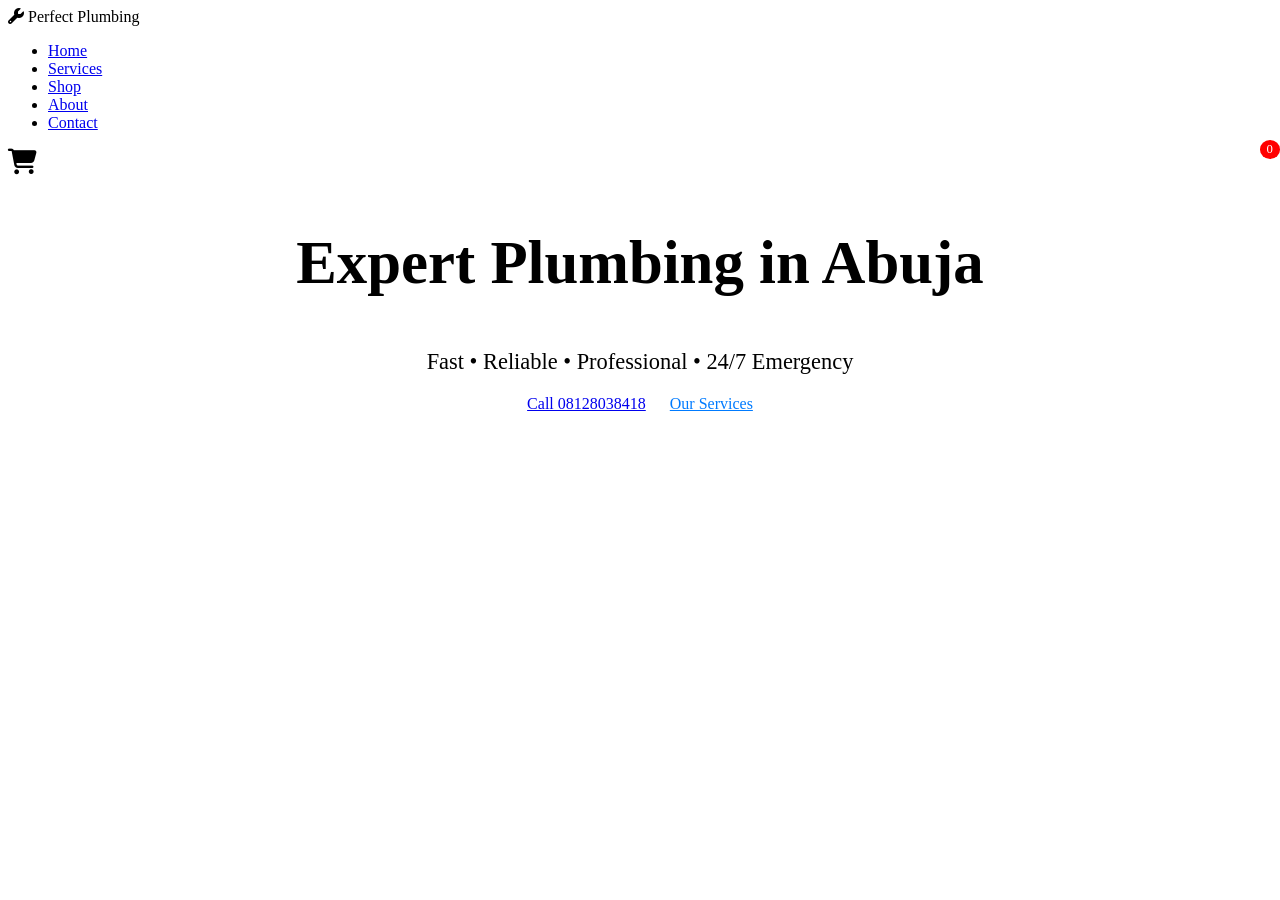
==== index.html @ 5441047f "Create index.html" ====
<!DOCTYPE html>
<html lang="en">
<head>
    <meta charset="UTF-8">
    <meta name="viewport" content="width=device-width, initial-scale=1.0">
    <title>Perfect Plumbing Services - Abuja</title>
    <link rel="stylesheet" href="styles.css">
    <link rel="stylesheet" href="https://cdnjs.cloudflare.com/ajax/libs/font-awesome/6.5.0/css/all.min.css">
</head>
<body>
    <header>
        <nav>
            <div class="logo"><i class="fas fa-wrench"></i> Perfect Plumbing</div>
            <ul class="nav-links">
                <li><a href="index.html">Home</a></li>
                <li><a href="services.html">Services</a></li>
                <li><a href="shop.html">Shop</a></li>
                <li><a href="about.html">About</a></li>
                <li><a href="contact.html">Contact</a></li>
            </ul>
            <div onclick="toggleCart()" style="cursor:pointer; position:relative; font-size:1.6rem;">
                <i class="fas fa-shopping-cart"></i>
                <span id="cart-count" style="position:absolute;top:-8px;right:-8px;background:#ff0000;color:white;border-radius:50%;padding:2px 7px;font-size:0.8rem;">0</span>
            </div>
        </nav>
    </header>

    <section class="hero">
        <div class="container" style="text-align:center;">
            <h1 style="font-size:3.8rem;">Expert Plumbing in Abuja</h1>
            <p style="font-size:1.4rem; margin:20px 0;">Fast • Reliable • Professional • 24/7 Emergency</p>
            <a href="tel:08128038418" class="cta-btn" style="margin:10px;">Call 08128038418</a>
            <a href="services.html" class="cta-btn" style="background:white;color:#007bff;margin:10px;">Our Services</a>
        </div>
    </section>

    <!-- More content can be added here -->
    <footer><!-- footer content same as before --></footer>

    <script src="script.js"></script>
</body>
</html>
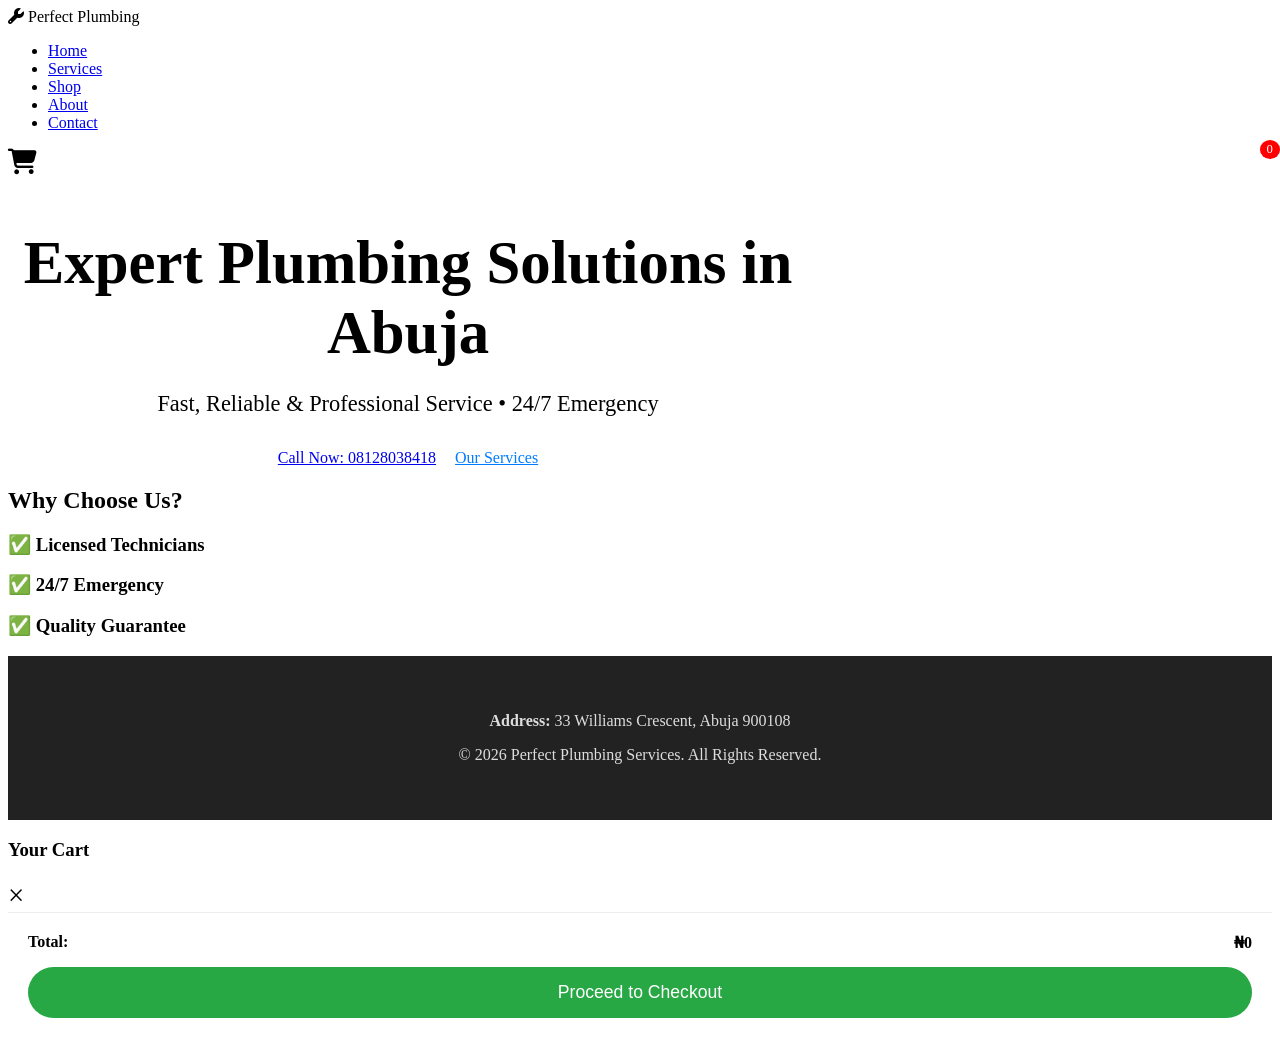
==== commit 520863b9: "Update index.html" ====
--- a/index.html
+++ b/index.html
@@ -12,7 +12,7 @@
         <nav>
             <div class="logo"><i class="fas fa-wrench"></i> Perfect Plumbing</div>
             <ul class="nav-links">
-                <li><a href="index.html">Home</a></li>
+                <li><a href="index.html" class="active">Home</a></li>
                 <li><a href="services.html">Services</a></li>
                 <li><a href="shop.html">Shop</a></li>
                 <li><a href="about.html">About</a></li>
@@ -26,16 +26,45 @@
     </header>
 
     <section class="hero">
-        <div class="container" style="text-align:center;">
-            <h1 style="font-size:3.8rem;">Expert Plumbing in Abuja</h1>
-            <p style="font-size:1.4rem; margin:20px 0;">Fast • Reliable • Professional • 24/7 Emergency</p>
-            <a href="tel:08128038418" class="cta-btn" style="margin:10px;">Call 08128038418</a>
-            <a href="services.html" class="cta-btn" style="background:white;color:#007bff;margin:10px;">Our Services</a>
+        <div class="container" style="text-align:center; max-width:800px;">
+            <h1 style="font-size:3.8rem; margin-bottom:1rem;">Expert Plumbing Solutions in Abuja</h1>
+            <p style="font-size:1.4rem; margin-bottom:2rem;">Fast, Reliable & Professional Service • 24/7 Emergency</p>
+            <a href="tel:08128038418" class="cta-btn">Call Now: 08128038418</a>
+            <a href="services.html" class="cta-btn" style="background:white; color:#007bff; margin-left:15px;">Our Services</a>
         </div>
     </section>
 
-    <!-- More content can be added here -->
-    <footer><!-- footer content same as before --></footer>
+    <section>
+        <div class="container">
+            <h2>Why Choose Us?</h2>
+            <div class="grid">
+                <div class="card"><div class="card-body"><h3>✅ Licensed Technicians</h3></div></div>
+                <div class="card"><div class="card-body"><h3>✅ 24/7 Emergency</h3></div></div>
+                <div class="card"><div class="card-body"><h3>✅ Quality Guarantee</h3></div></div>
+            </div>
+        </div>
+    </section>
+
+    <footer style="background:#222; color:#ddd; text-align:center; padding:40px 20px;">
+        <p><strong>Address:</strong> 33 Williams Crescent, Abuja 900108</p>
+        <p>&copy; 2026 Perfect Plumbing Services. All Rights Reserved.</p>
+    </footer>
+
+    <!-- Shopping Cart -->
+    <div id="cart" class="cart">
+        <div class="cart-header">
+            <h3>Your Cart</h3>
+            <span onclick="toggleCart()" style="cursor:pointer; font-size:1.8rem;">×</span>
+        </div>
+        <div id="cart-items"></div>
+        <div style="padding:20px; border-top:1px solid #eee;">
+            <div style="display:flex; justify-content:space-between; font-weight:bold; margin-bottom:15px;">
+                <span>Total:</span>
+                <span id="cart-total">₦0</span>
+            </div>
+            <button onclick="checkout()" style="width:100%; padding:15px; background:#28a745; color:white; border:none; border-radius:50px; font-size:1.1rem;">Proceed to Checkout</button>
+        </div>
+    </div>
 
     <script src="script.js"></script>
 </body>
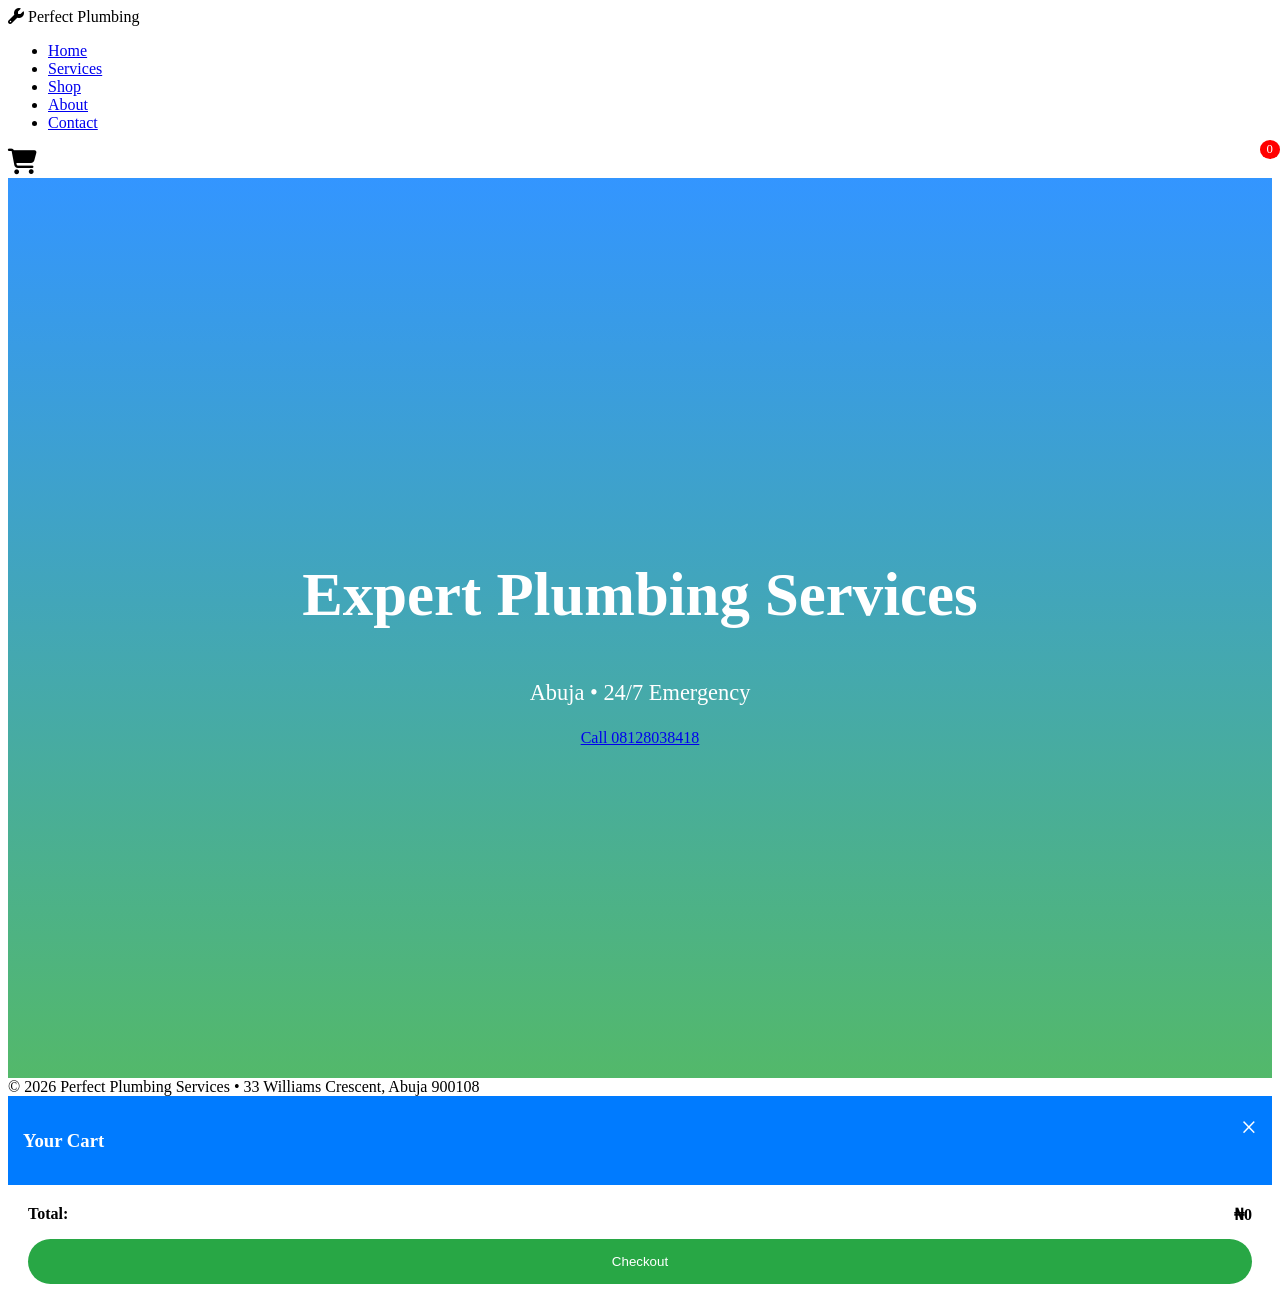
==== commit 06492cc5: "Refactor index.html for improved layout and content" ====
--- a/index.html
+++ b/index.html
@@ -18,51 +18,35 @@
                 <li><a href="about.html">About</a></li>
                 <li><a href="contact.html">Contact</a></li>
             </ul>
-            <div onclick="toggleCart()" style="cursor:pointer; position:relative; font-size:1.6rem;">
+            <div onclick="toggleCart()" style="cursor:pointer;position:relative;font-size:1.6rem;">
                 <i class="fas fa-shopping-cart"></i>
                 <span id="cart-count" style="position:absolute;top:-8px;right:-8px;background:#ff0000;color:white;border-radius:50%;padding:2px 7px;font-size:0.8rem;">0</span>
             </div>
         </nav>
     </header>
 
-    <section class="hero">
-        <div class="container" style="text-align:center; max-width:800px;">
-            <h1 style="font-size:3.8rem; margin-bottom:1rem;">Expert Plumbing Solutions in Abuja</h1>
-            <p style="font-size:1.4rem; margin-bottom:2rem;">Fast, Reliable & Professional Service • 24/7 Emergency</p>
-            <a href="tel:08128038418" class="cta-btn">Call Now: 08128038418</a>
-            <a href="services.html" class="cta-btn" style="background:white; color:#007bff; margin-left:15px;">Our Services</a>
+    <section style="height:100vh;background:linear-gradient(rgba(0,123,255,0.8),rgba(40,167,69,0.8)),url('https://lh3.googleusercontent.com/gps-cs-s/APNQkAFVeC8amx4XU73bNggdo7mjkDNqh9u0_f37J3fvLaQNwApvHEuGuHpzEuUDAquXrJZkeLMcYqy5Yaahc27g0phwV126YF2BD3t1zUP8p3Zn39Q3OAyezPoM3R9ZH15BeleCeG2R=s680-w680-h510') center/cover;display:flex;align-items:center;justify-content:center;text-align:center;color:white;">
+        <div class="container">
+            <h1 style="font-size:3.8rem;">Expert Plumbing Services</h1>
+            <p style="font-size:1.4rem;">Abuja • 24/7 Emergency</p>
+            <a href="tel:08128038418" class="cta-btn" style="margin:10px;">Call 08128038418</a>
         </div>
     </section>
 
-    <section>
-        <div class="container">
-            <h2>Why Choose Us?</h2>
-            <div class="grid">
-                <div class="card"><div class="card-body"><h3>✅ Licensed Technicians</h3></div></div>
-                <div class="card"><div class="card-body"><h3>✅ 24/7 Emergency</h3></div></div>
-                <div class="card"><div class="card-body"><h3>✅ Quality Guarantee</h3></div></div>
-            </div>
-        </div>
-    </section>
+    <footer>© 2026 Perfect Plumbing Services • 33 Williams Crescent, Abuja 900108</footer>
 
-    <footer style="background:#222; color:#ddd; text-align:center; padding:40px 20px;">
-        <p><strong>Address:</strong> 33 Williams Crescent, Abuja 900108</p>
-        <p>&copy; 2026 Perfect Plumbing Services. All Rights Reserved.</p>
-    </footer>
-
-    <!-- Shopping Cart -->
     <div id="cart" class="cart">
-        <div class="cart-header">
+        <div style="padding:15px;background:#007bff;color:white;display:flex;justify-content:space-between;">
             <h3>Your Cart</h3>
-            <span onclick="toggleCart()" style="cursor:pointer; font-size:1.8rem;">×</span>
+            <span onclick="toggleCart()" style="cursor:pointer;font-size:1.8rem;">×</span>
         </div>
         <div id="cart-items"></div>
-        <div style="padding:20px; border-top:1px solid #eee;">
-            <div style="display:flex; justify-content:space-between; font-weight:bold; margin-bottom:15px;">
+        <div style="padding:20px;">
+            <div style="display:flex;justify-content:space-between;font-weight:bold;margin-bottom:15px;">
                 <span>Total:</span>
                 <span id="cart-total">₦0</span>
             </div>
-            <button onclick="checkout()" style="width:100%; padding:15px; background:#28a745; color:white; border:none; border-radius:50px; font-size:1.1rem;">Proceed to Checkout</button>
+            <button onclick="checkout()" style="width:100%;padding:15px;background:#28a745;color:white;border:none;border-radius:50px;">Checkout</button>
         </div>
     </div>
 
